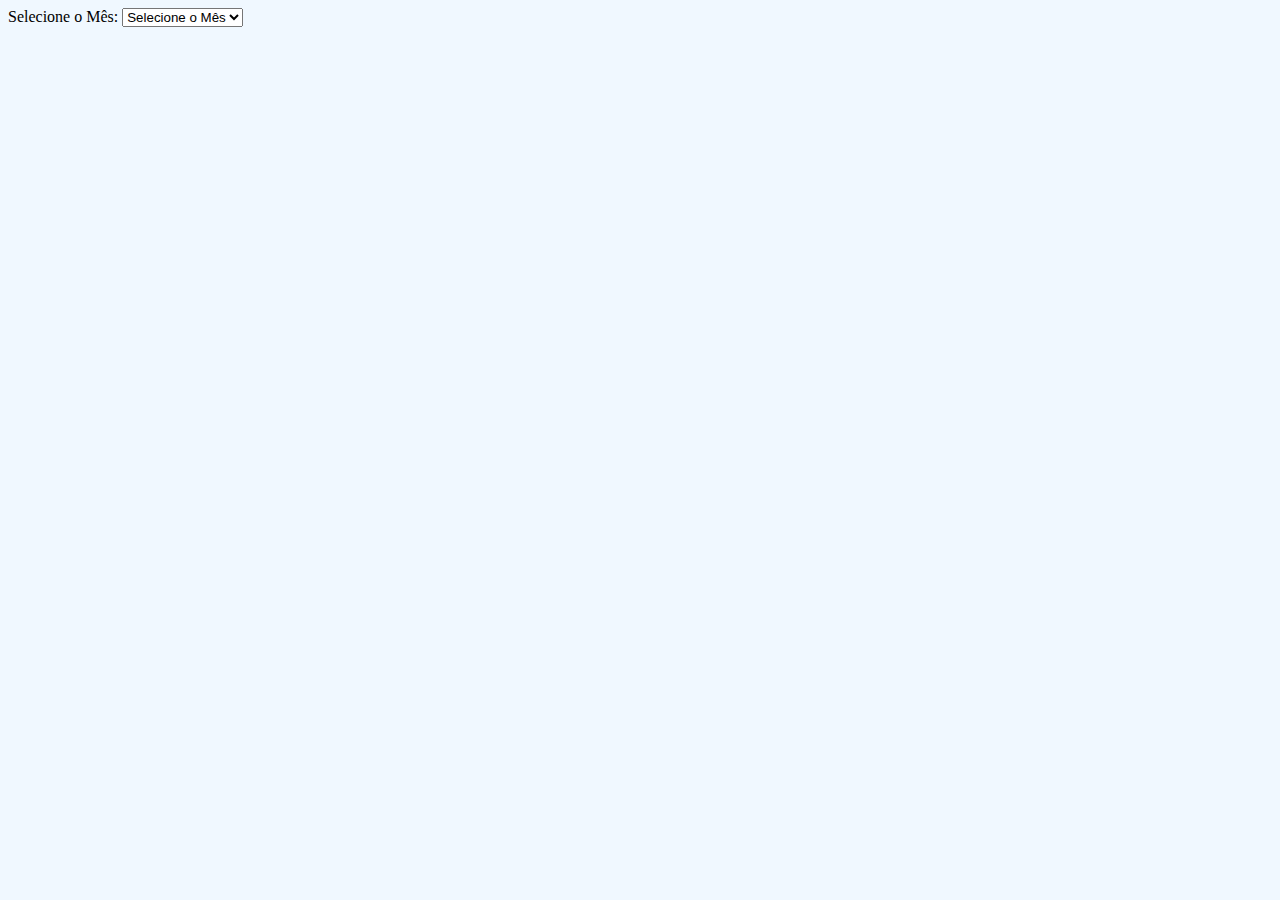
==== Material de Aula/Estudo Complementar/Condicionais/calendario.html @ 047fff41 "Calendário" ====
<!DOCTYPE html>
<html lang="pt-BR">
    <head>
        <meta charset = "UTF-8">
        <meta name="Autor" content="João Mateus">
        <title>Calendário com JS</title>
        <link rel="stylesheet" href="css/style-calendario.css">
    </head>

    <body>
        
        <label for="mes">Selecione o Mês: </label>
        <select id="mes">
            <option value="">Selecione o Mês</option>
            <option value="Janeiro">Janeiro</option>
            <option value="Fevereiro">Fevereiro</option>
            <option value="Março">Março</option>
            <option value="Abril">Abril</option>
            <option value="Maio">Maio</option>
            <option value="Junho">Junho</option>
            <option value="Julho">Julho</option>
            <option value="Agosto">Agosto</option>
            <option value="Setembro">Setembro</option>
            <option value="Outubro">Outubro</option>
            <option value="Novembro">Novembro</option>
            <option value="Dezembro">Dezembro</option>
        </select>

        <h1 id="mostraMes"></h1>
        <p id="desc"></p>
        <br />
        <div id="criaView">
            <ul id="dias"></ul>
        </div>


        <script src="js/calendario.js"></script>

    </body>
</html>
---- Material de Aula/Estudo Complementar/Condicionais/css/style-calendario.css ----
body {
    background-color: aliceblue;
}
#criaView {
    width: 500px;
    box-sizing: border-box;
}
#dias {
    padding-left: 0;
}

li {
    display: block;
    float: left;
    width: 15%;
    border: 2px solid white;
    padding: 5px;
    height: 15px;
    background-color: blue;
    color: white;
    text-align: center;
}

/* #dias {
    list-style-type: none;
    width: 500px;
    height: 500px;
    display: flex;
    flex-wrap: wrap;
}

li {
    flex: 0 0 50%;
    border: 1px solid red;
    padding: 1em;
    display: flex;
    align-items: flex-end;
} */
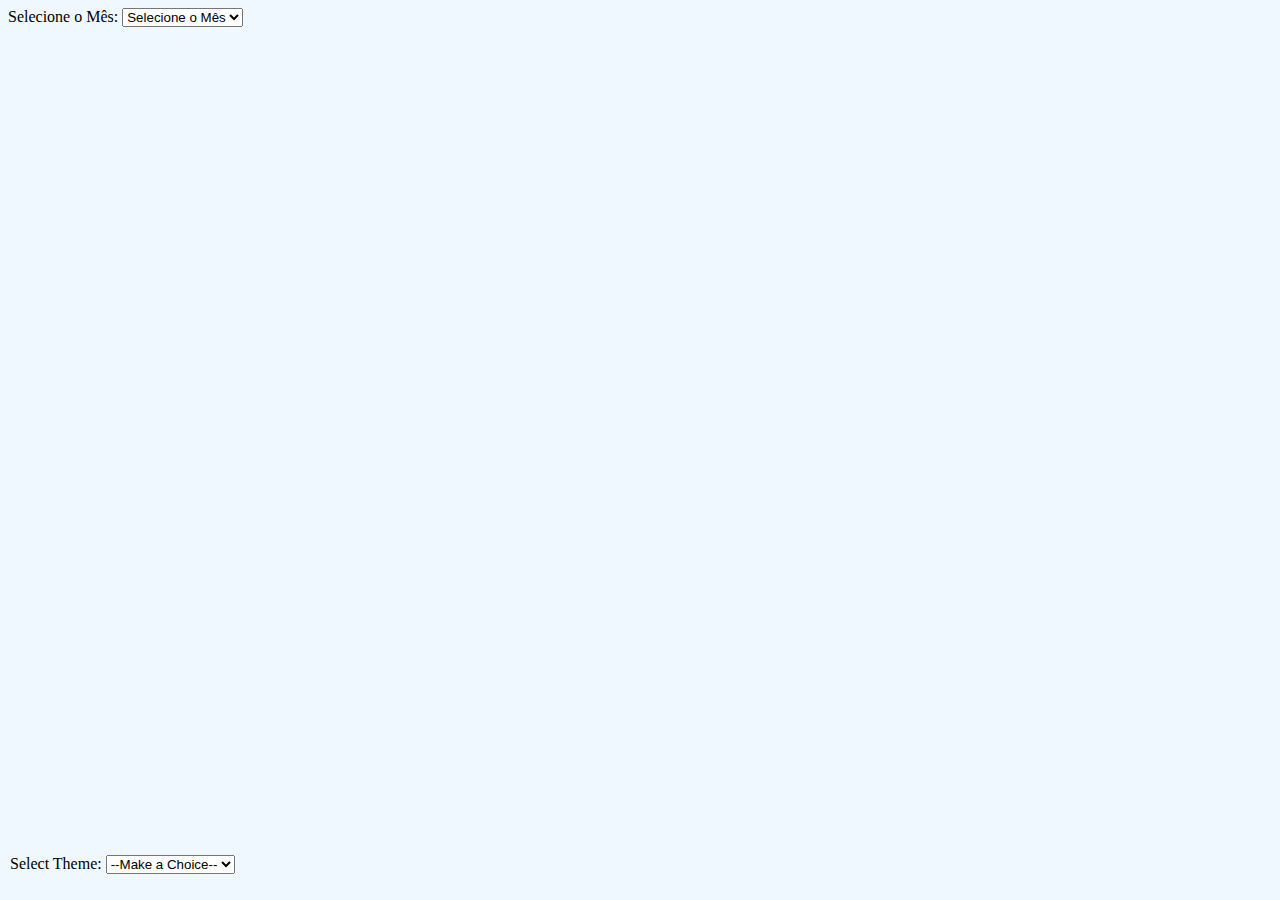
==== commit 97ffbf5a: "Adição de Tema na Página" ====
--- a/Material de Aula/Estudo Complementar/Condicionais/calendario.html
+++ b/Material de Aula/Estudo Complementar/Condicionais/calendario.html
@@ -7,7 +7,7 @@
         <link rel="stylesheet" href="css/style-calendario.css">
     </head>
 
-    <body>
+    <body class="corpo">
         
         <label for="mes">Selecione o Mês: </label>
         <select id="mes">
@@ -32,8 +32,19 @@
         <div id="criaView">
             <ul id="dias"></ul>
         </div>
-
-
+        
+        <div id="temadiv">
+            <label for="tema">Select Theme: </label>
+            <select id="tema">
+                <option value="">--Make a Choice--</option>
+                <option value="white">Ranger Branco</option>
+                <option value="black">Venon</option>
+                <option value="purple">Curinga</option>
+                <option value="yellow">Wolverine</option>
+                <option value="red">Homem de Ferro</option>
+                <option value="green">Hulk</option>
+            </select>
+        </div>
         <script src="js/calendario.js"></script>
 
     </body>
--- a/Material de Aula/Estudo Complementar/Condicionais/css/style-calendario.css
+++ b/Material de Aula/Estudo Complementar/Condicionais/css/style-calendario.css
@@ -21,6 +21,14 @@
     text-align: center;
 }
 
+#temadiv {
+    position: absolute;
+    box-sizing: border-box;
+    display: block;
+    top: 95%;
+    left: 10px;
+}
+
 /* #dias {
     list-style-type: none;
     width: 500px;
